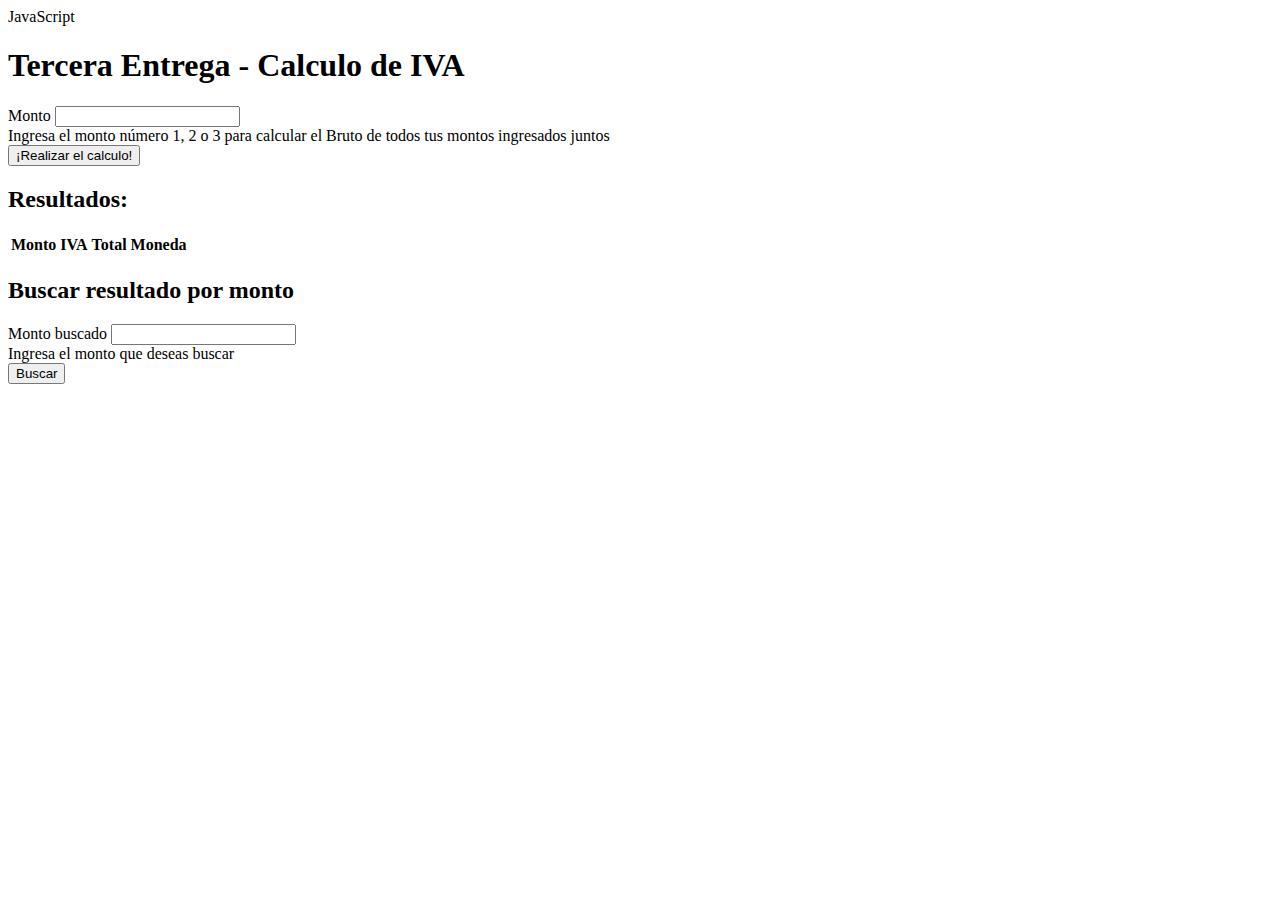
==== index.html @ 252f2b91 "cambios para github y ayuda de coder" ====
<!DOCTYPE html>
<html lang="es">
  <head>
    <meta charset="UTF-8" />
    <meta http-equiv="X-UA-Compatible" content="IE=edge" />
    <meta name="viewport" content="width=device-width, initial-scale=1.0" />
    <link
      href="https://cdn.jsdelivr.net/npm/bootstrap@5.2.3/dist/css/bootstrap.min.css"
      rel="stylesheet"
      integrity="sha384-rbsA2VBKQhggwzxH7pPCaAqO46MgnOM80zW1RWuH61DGLwZJEdK2Kadq2F9CUG65"
      crossorigin="anonymous"
    />
    <title>JavaScript</title>
   
    <link rel="stylesheet" href="style.css" />
  </head>
  <body>
    <header>JavaScript</header>
    <main>
      <h1>Tercera Entrega - Calculo de IVA</h1>
      <form class="container">
        <div class="mb-3">
          <label for="monto" class="form-label">Monto</label>
          <input type="number" class="form-control" id="monto" aria-describedby="montoHelp" />
          <div id="montoHelp" class="form-text">Ingresa el monto número 1, 2 o 3 para calcular el Bruto de todos tus montos ingresados juntos</div>
        </div>
        <button type="button" class="btn btn-primary" onclick="calcularMonto()">Calcular</button>
      </form>
      <div class="container mt-5">
        <h2>Resultados:</h2>
        <table class="table">
          <thead>
            <tr>
              <th scope="col">Monto</th>
              <th scope="col">IVA</th>
              <th scope="col">Total</th>
              <th scope="col">Moneda</th>
            </tr>
          </thead>
          <tbody id="tablaResultados">
          </tbody>
        </table>
      </div>
      <div class="container mt-5">
        <h2>Buscar resultado por monto</h2>
        <form>
          <div class="mb-3">
            <label for="montoBuscado" class="form-label">Monto buscado</label>
            <input type="number" class="form-control" id="montoBuscado" aria-describedby="montoBuscadoHelp" />
            <div id="montoBuscadoHelp" class="form-text">Ingresa el monto que deseas buscar</div>
          </div>
          <button type="button" class="btn btn-primary" onclick="buscarResultado()">Buscar</button>
        </form>
        <div id="resultadoBuscado"></div>
      </div>
    
    </main>
    <script src="./js/main.js"></script>
  </body>
</html>
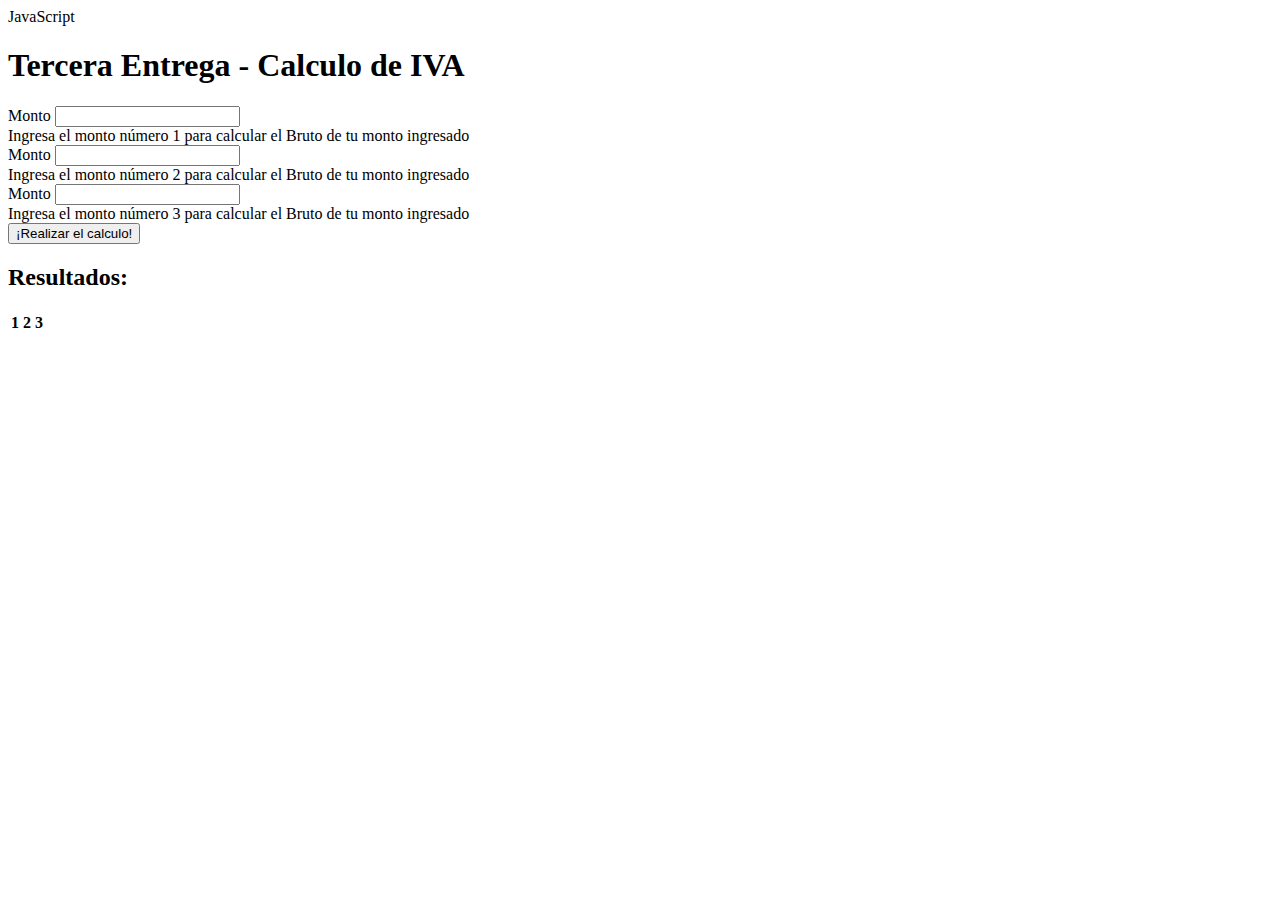
==== commit 7b653462: "problemas, no revisar para preentrega3" ====
--- a/index.html
+++ b/index.html
@@ -18,11 +18,21 @@
     <header>JavaScript</header>
     <main>
       <h1>Tercera Entrega - Calculo de IVA</h1>
-      <form class="container">
+      <form class="container formulario">
         <div class="mb-3">
-          <label for="monto" class="form-label">Monto</label>
-          <input type="number" class="form-control" id="monto" aria-describedby="montoHelp" />
-          <div id="montoHelp" class="form-text">Ingresa el monto número 1, 2 o 3 para calcular el Bruto de todos tus montos ingresados juntos</div>
+          <label for="monto1"  class="form-label">Monto</label>
+          <input type="number" name="nombre" class="form-control" id="monto" aria-describedby="montoHelp" />
+          <div id="monto1" class="form-text montoBuscado">Ingresa el monto número 1 para calcular el Bruto de tu monto ingresado</div>
+        </div>
+        <div class="mb-3">
+          <label for="monto2"  class="form-label">Monto</label>
+          <input type="number" name="nombre2" class="form-control" id="monto" aria-describedby="montoHelp" />
+          <div id="monto2" class="form-text montoBuscado">Ingresa el monto número  2 para calcular el Bruto de  tu monto ingresado</div>
+        </div>
+        <div class="mb-3">
+          <label for="monto3"  class="form-label">Monto</label>
+          <input type="number" name="nombre3" class="form-control" id="monto" aria-describedby="montoHelp" />
+          <div id="monto3" class="form-text montoBuscado">Ingresa el monto número 3 para calcular el Bruto de tu monto ingresado</div>
         </div>
         <button type="button" class="btn btn-primary" onclick="calcularMonto()">Calcular</button>
       </form>
@@ -31,28 +41,27 @@
         <table class="table">
           <thead>
             <tr>
-              <th scope="col">Monto</th>
-              <th scope="col">IVA</th>
-              <th scope="col">Total</th>
-              <th scope="col">Moneda</th>
+              <th scope="col" for="monto1"  id="resultado1" >1</th>
+              <th scope="col" for="monto2"  id="resultado2">2</th>
+              <th scope="col" for="monto3" id="resultado3">3</th>
             </tr>
           </thead>
           <tbody id="tablaResultados">
           </tbody>
         </table>
       </div>
-      <div class="container mt-5">
+      <!-- <div class="container mt-5">
         <h2>Buscar resultado por monto</h2>
         <form>
           <div class="mb-3">
             <label for="montoBuscado" class="form-label">Monto buscado</label>
-            <input type="number" class="form-control" id="montoBuscado" aria-describedby="montoBuscadoHelp" />
+            <input type="number" name="nombre2" class="form-control" id="montoBuscado" aria-describedby="montoBuscadoHelp" />
             <div id="montoBuscadoHelp" class="form-text">Ingresa el monto que deseas buscar</div>
           </div>
           <button type="button" class="btn btn-primary" onclick="buscarResultado()">Buscar</button>
         </form>
         <div id="resultadoBuscado"></div>
-      </div>
+      </div>  -->
     
     </main>
     <script src="./js/main.js"></script>
